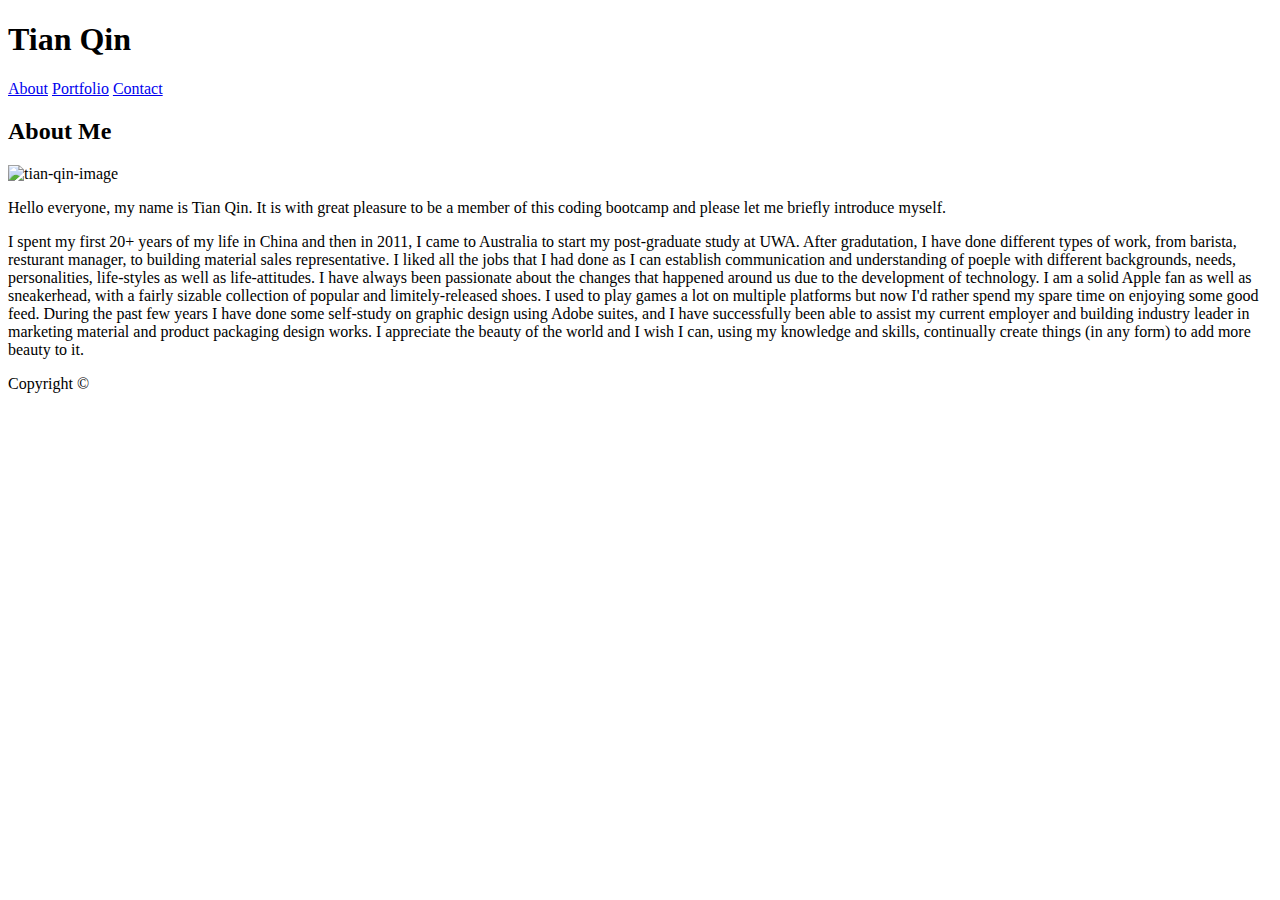
==== assetsResp/index.html @ 6fe4ee00 "added all requied fils" ====
<!DOCTYPE html>
<html lang="en">
  <head>
    <meta charset="UTF-8" />
    <meta name="viewport" content="width=device-width, initial-scale=1.0" />
    <meta http-equiv="X-UA-Compatible" content="ie=edge" />
    <link rel="stylesheet" href="./assets/css/style.css" />
    <title>About me</title>
  </head>
  <body>
    <header>
      <div class="container">
        <div id="name" class="tealbg"><h1>Tian Qin</h1></div>
        <nav>
          <a href="#">About</a>
          <a href="#">Portfolio</a>
          <a href="#">Contact</a>
        </nav>
      </div>
    </header>
    <section>
      <h2>About Me</h2>
      <img src="./assets/images/TianQin.jpg" alt="tian-qin-image" id="imgTQ" />
      <p>
        Hello everyone, my name is Tian Qin. It is with great pleasure to be a
        member of this coding bootcamp and please let me briefly introduce
        myself.
      </p>
      <p>
        I spent my first 20+ years of my life in China and then in 2011, I came
        to Australia to start my post-graduate study at UWA. After gradutation,
        I have done different types of work, from barista, resturant manager, to
        building material sales representative. I liked all the jobs that I had
        done as I can establish communication and understanding of poeple with
        different backgrounds, needs, personalities, life-styles as well as
        life-attitudes. I have always been passionate about the changes that
        happened around us due to the development of technology. I am a solid
        Apple fan as well as sneakerhead, with a fairly sizable collection of
        popular and limitely-released shoes. I used to play games a lot on
        multiple platforms but now I'd rather spend my spare time on enjoying
        some good feed. During the past few years I have done some self-study on
        graphic design using Adobe suites, and I have successfully been able to
        assist my current employer and building industry leader in marketing
        material and product packaging design works. I appreciate the beauty of
        the world and I wish I can, using my knowledge and skills, continually
        create things (in any form) to add more beauty to it.
      </p>
    </section>
    <footer>
      <p>Copyright ©</p>
    </footer>
  </body>
</html>
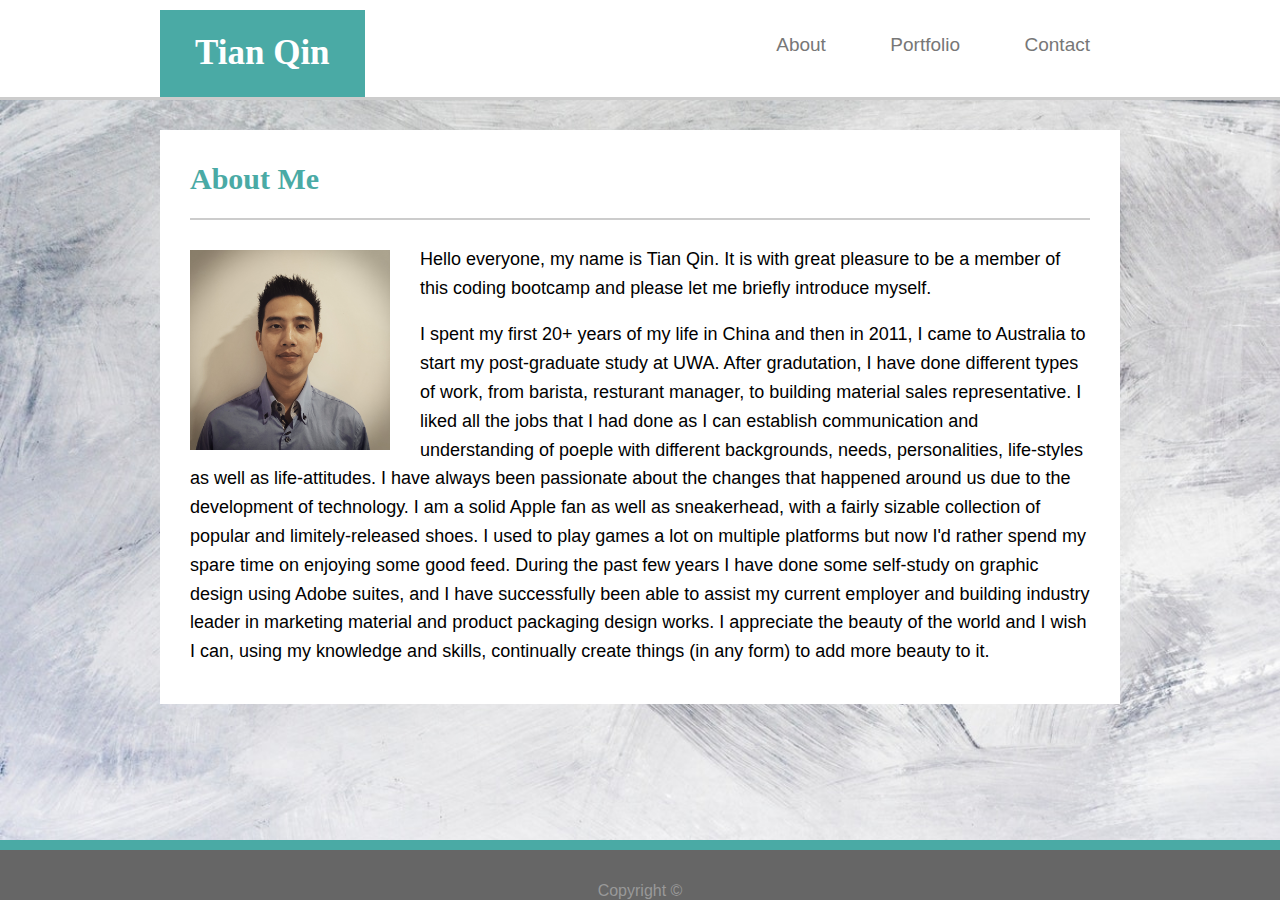
==== commit c0d6b26a: "using media query to change header position and display, as well as content body display" ====
--- a/assetsResp/index.html
+++ b/assetsResp/index.html
@@ -4,7 +4,7 @@
     <meta charset="UTF-8" />
     <meta name="viewport" content="width=device-width, initial-scale=1.0" />
     <meta http-equiv="X-UA-Compatible" content="ie=edge" />
-    <link rel="stylesheet" href="./assets/css/style.css" />
+    <link rel="stylesheet" href="./css/style.css" />
     <title>About me</title>
   </head>
   <body>
@@ -20,7 +20,7 @@
     </header>
     <section>
       <h2>About Me</h2>
-      <img src="./assets/images/TianQin.jpg" alt="tian-qin-image" id="imgTQ" />
+      <img src="./images/TianQin.jpg" alt="tian-qin-image" id="imgTQ" />
       <p>
         Hello everyone, my name is Tian Qin. It is with great pleasure to be a
         member of this coding bootcamp and please let me briefly introduce
--- a/assetsResp/css/style.css
+++ b/assetsResp/css/style.css
@@ -0,0 +1,247 @@
+* {
+  box-sizing: border-box;
+}
+
+html {
+  height: 100%;
+}
+
+body {
+  min-height: 100%;
+  margin: 0;
+  position: relative;
+  padding-bottom: 50px;
+}
+
+body {
+  color: #777777;
+  font-family: "Arial", "Helvetica Neue", Helvetica, sans-serif;
+  background-image: url(./../images/bodybackground.jpg);
+  background-size: cover;
+  width: 100%;
+}
+
+header {
+  background-color: #ffffff;
+  display: flex;
+  width: 100%;
+  border-bottom: 3px solid #cccccc;
+  margin-top: 0px;
+}
+
+header::after {
+  clear: both;
+  content: "";
+  display: table;
+}
+
+h1,
+h2 {
+  font-family: "Georgia", Times, Times New Roman, serif;
+}
+
+h1 {
+  font-size: 35px;
+}
+
+h2 {
+  margin-top: 10px;
+  color: #4aaaa5;
+  border-bottom: 2px solid #cccccc;
+  line-height: 2.6em;
+  font-size: 30px;
+}
+
+.tealbg {
+  background-color: #4aaaa5;
+  color: white;
+}
+
+.container {
+  width: 960px;
+  display: block;
+  margin: auto;
+}
+
+#name {
+  display: block;
+  float: left;
+  padding: 0 35px;
+  margin: 10px 0 0 0;
+}
+
+nav {
+  float: right;
+  display: block;
+}
+
+a {
+  text-decoration: none;
+  color: #777777;
+  padding: 43px 30px;
+  margin-right: 0;
+  font-size: 19px;
+  line-height: 90px;
+}
+
+a:hover {
+  background-color: #666666;
+  color: white;
+}
+
+section {
+  background-color: #ffffff;
+  border-color: #dddddd;
+  max-width: 960px;
+  margin: 30px auto;
+  padding: 0 30px 20px 30px;
+  overflow: auto;
+}
+
+section p {
+  color: black;
+  font-size: 18px;
+  line-height: 1.6em;
+}
+
+#imgTQ {
+  width: 200px;
+  height: 200px;
+  float: left;
+  margin-right: 30px;
+  margin-top: 5px;
+}
+
+footer {
+  background-color: #666666;
+  height: 60px;
+  width: 100%;
+  position: fixed;
+  bottom: 0;
+  display: grid;
+  place-items: center;
+  border-top: 10px solid #4aaaa5;
+  left: 0;
+  right: 0;
+  bottom: 0;
+}
+
+footer p {
+  color: #999999;
+  position: absolute;
+  bottom: 0px;
+  margin: 0;
+}
+
+label {
+  display: block;
+  line-height: 30px;
+  font-size: 1.2em;
+  margin-bottom: 3px;
+}
+
+input {
+  display: block;
+  margin-bottom: 30px;
+  line-height: 30px;
+  width: 100%;
+}
+
+#submitbtn {
+  width: 90px;
+  cursor: pointer;
+  margin-top: 20px;
+}
+
+.port-elem {
+  width: 300px;
+  height: 200px;
+  float: left;
+  background-size: contain;
+  margin: 0 40px 40px 0;
+  position: relative;
+}
+
+#port-elem-1 {
+  background-image: url(./../images/animal.jpg);
+}
+
+#port-elem-2 {
+  background-image: url(./../images/car.jpg);
+}
+
+#port-elem-3 {
+  background-image: url(./../images/food.jpg);
+}
+
+#port-elem-4 {
+  background-image: url(./../images/gaming.jpg);
+}
+
+#port-elem-5 {
+  background-image: url(./../images/holiday.jpg);
+}
+
+#port-elem-6 {
+  background-image: url(./../images/Nature.jpg);
+}
+
+#port-elem-7 {
+  background-image: url(./../images/working.jpg);
+}
+
+#port-elem-8 {
+  background-image: url(./../images/graphicart.jpg);
+}
+
+.port-btn {
+  width: 100%;
+  line-height: 30px;
+  position: absolute;
+  bottom: 15px;
+  font-size: 1.1em;
+  cursor: pointer;
+}
+
+@media screen and (max-width: 980px) {
+  body {
+    display: block;
+    min-width: 100%;
+  }
+  section {
+    display: block;
+    min-width: 100%;
+  }
+}
+
+@media screen and (max-width: 768px) {
+}
+
+@media screen and (max-width: 640px) {
+  .container {
+    display: flex;
+    max-width: 640px;
+  }
+  .nav {
+    display: flex;
+    max-width: 60%;
+    align-items: center;
+    align-content: center;
+  }
+  a {
+    text-decoration: none;
+    color: #777777;
+    padding: 10px;
+    margin: 6px;
+    font-size: 19px;
+    line-height: 90px;
+
+    display: inline;
+  }
+  #name {
+    padding: 0 15px;
+    margin: 5px 0 0 0;
+    max-width: 40%;
+    display: inline-block;
+  }
+}
